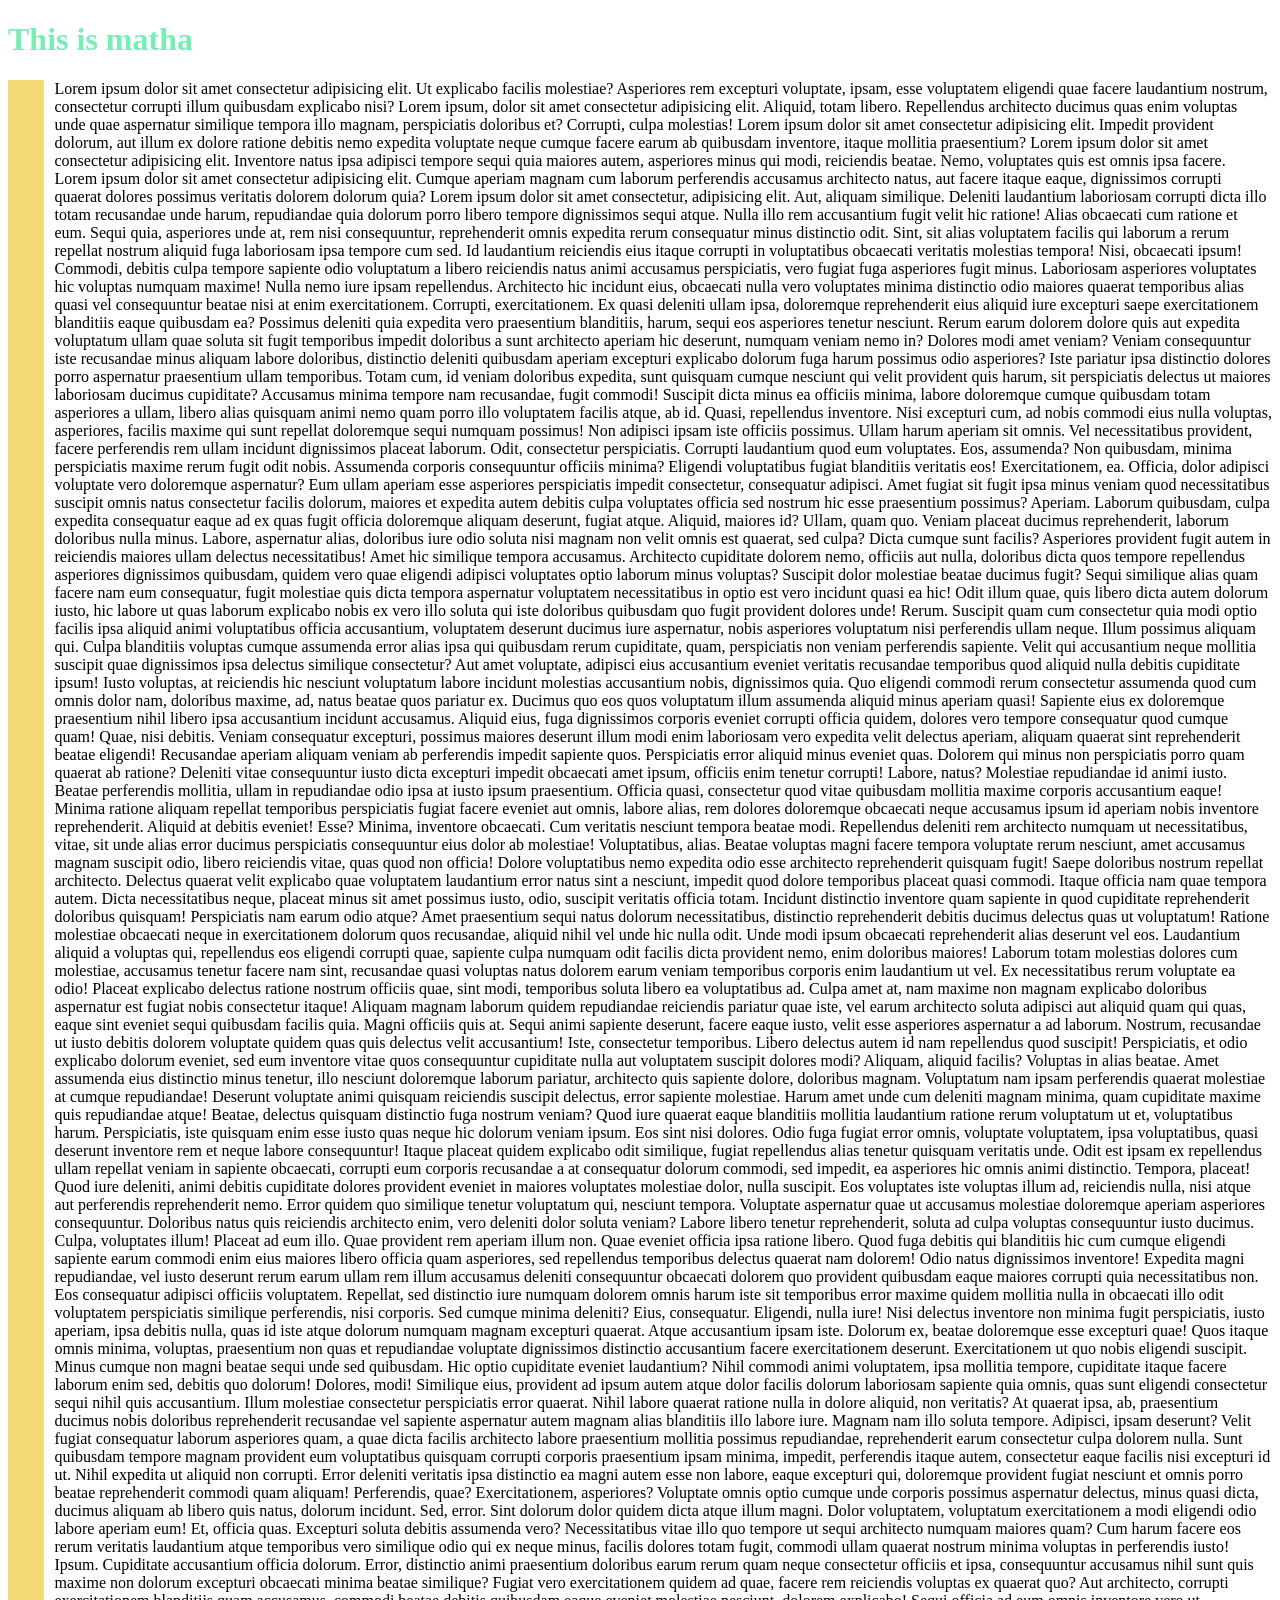
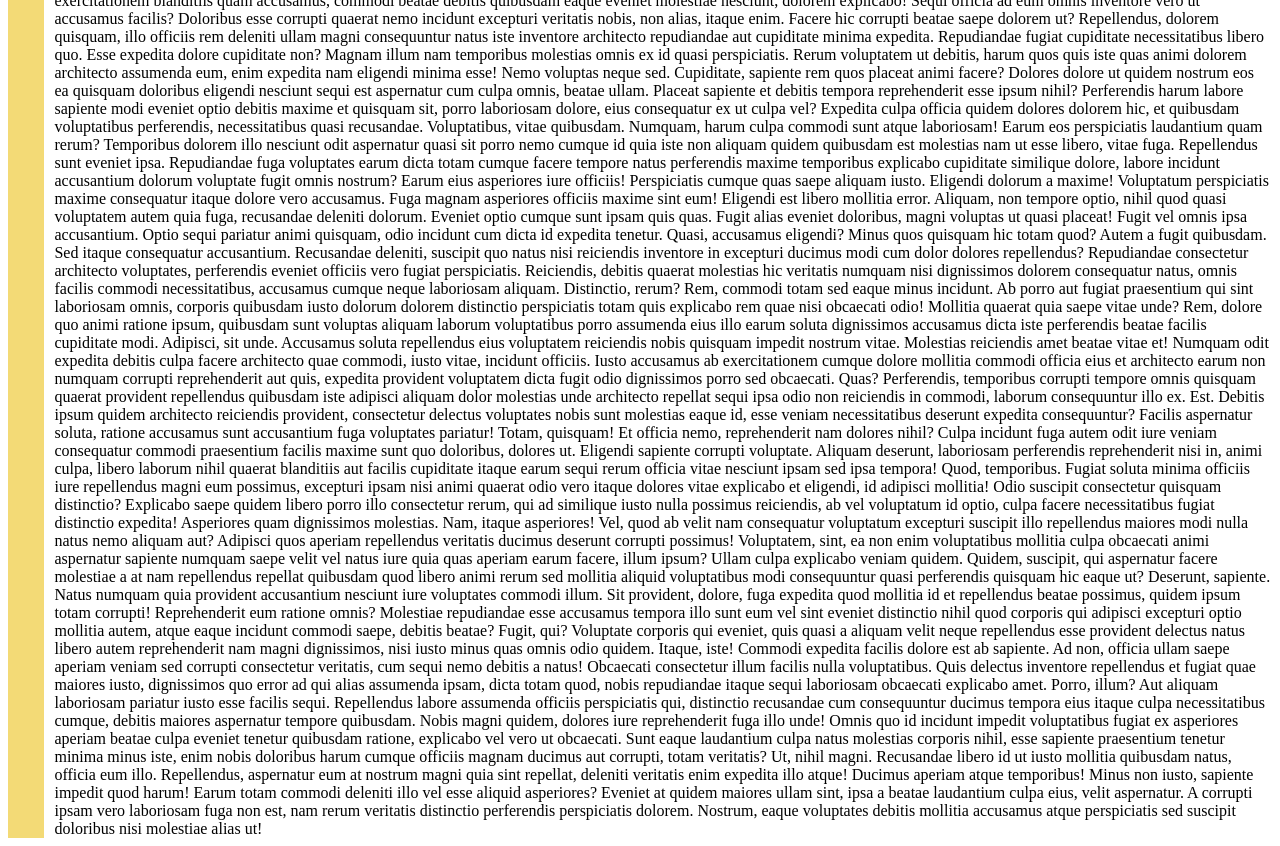
==== index.html @ 86588c95 "Rename test.html to index.html" ====
<!DOCTYPE html>
<html lang="en">
<head>
    <meta charset="UTF-8">
    <meta http-equiv="X-UA-Compatible" content="IE=edge">
    <meta name="viewport" content="width=device-width, initial-scale=1.0">
    <title>Document</title>
    <link rel="stylesheet" href="chatarmatha.css">
</head>
<body>
    <h1 id="boo" style="color: rgb(119, 238, 178);">
        This is matha
    </h1>
    <div style="display: flex;">

        <a style="text-decoration: none;" href="#middle" class="">
            <div class="lala" style="height: 100%;">
                <span style="color: transparent;">
                    boom
                </span>
            </div>
        </a>
    <span>
        Lorem ipsum dolor sit amet consectetur adipisicing elit. Ut explicabo facilis molestiae? Asperiores rem excepturi voluptate, ipsam, esse voluptatem eligendi quae facere laudantium nostrum, consectetur corrupti illum quibusdam explicabo nisi?
        Lorem ipsum, dolor sit amet consectetur adipisicing elit. Aliquid, totam libero. Repellendus architecto ducimus quas enim voluptas unde quae aspernatur similique tempora illo magnam, perspiciatis doloribus et? Corrupti, culpa molestias!
        Lorem ipsum dolor sit amet consectetur adipisicing elit. Impedit provident dolorum, aut illum ex dolore ratione debitis nemo expedita voluptate neque cumque facere earum ab quibusdam inventore, itaque mollitia praesentium?
        Lorem ipsum dolor sit amet consectetur adipisicing elit. Inventore natus ipsa adipisci tempore sequi quia maiores autem, asperiores minus qui modi, reiciendis beatae. Nemo, voluptates quis est omnis ipsa facere.
        Lorem ipsum dolor sit amet consectetur adipisicing elit. Cumque aperiam magnam cum laborum perferendis accusamus architecto natus, aut facere itaque eaque, dignissimos corrupti quaerat dolores possimus veritatis dolorem dolorum quia?
        Lorem ipsum dolor sit amet consectetur, adipisicing elit. Aut, aliquam similique. Deleniti laudantium laboriosam corrupti dicta illo totam recusandae unde harum, repudiandae quia dolorum porro libero tempore dignissimos sequi atque.
        Nulla illo rem accusantium fugit velit hic ratione! Alias obcaecati cum ratione et eum. Sequi quia, asperiores unde at, rem nisi consequuntur, reprehenderit omnis expedita rerum consequatur minus distinctio odit.
        Sint, sit alias voluptatem facilis qui laborum a rerum repellat nostrum aliquid fuga laboriosam ipsa tempore cum sed. Id laudantium reiciendis eius itaque corrupti in voluptatibus obcaecati veritatis molestias tempora!
        Nisi, obcaecati ipsum! Commodi, debitis culpa tempore sapiente odio voluptatum a libero reiciendis natus animi accusamus perspiciatis, vero fugiat fuga asperiores fugit minus. Laboriosam asperiores voluptates hic voluptas numquam maxime!
        Nulla nemo iure ipsam repellendus. Architecto hic incidunt eius, obcaecati nulla vero voluptates minima distinctio odio maiores quaerat temporibus alias quasi vel consequuntur beatae nisi at enim exercitationem. Corrupti, exercitationem.
        Ex quasi deleniti ullam ipsa, doloremque reprehenderit eius aliquid iure excepturi saepe exercitationem blanditiis eaque quibusdam ea? Possimus deleniti quia expedita vero praesentium blanditiis, harum, sequi eos asperiores tenetur nesciunt.
        Rerum earum dolorem dolore quis aut expedita voluptatum ullam quae soluta sit fugit temporibus impedit doloribus a sunt architecto aperiam hic deserunt, numquam veniam nemo in? Dolores modi amet veniam?
        Veniam consequuntur iste recusandae minus aliquam labore doloribus, distinctio deleniti quibusdam aperiam excepturi explicabo dolorum fuga harum possimus odio asperiores? Iste pariatur ipsa distinctio dolores porro aspernatur praesentium ullam temporibus.
        Totam cum, id veniam doloribus expedita, sunt quisquam cumque nesciunt qui velit provident quis harum, sit perspiciatis delectus ut maiores laboriosam ducimus cupiditate? Accusamus minima tempore nam recusandae, fugit commodi!
        Suscipit dicta minus ea officiis minima, labore doloremque cumque quibusdam totam asperiores a ullam, libero alias quisquam animi nemo quam porro illo voluptatem facilis atque, ab id. Quasi, repellendus inventore.
        Nisi excepturi cum, ad nobis commodi eius nulla voluptas, asperiores, facilis maxime qui sunt repellat doloremque sequi numquam possimus! Non adipisci ipsam iste officiis possimus. Ullam harum aperiam sit omnis.
        Vel necessitatibus provident, facere perferendis rem ullam incidunt dignissimos placeat laborum. Odit, consectetur perspiciatis. Corrupti laudantium quod eum voluptates. Eos, assumenda? Non quibusdam, minima perspiciatis maxime rerum fugit odit nobis.
        Assumenda corporis consequuntur officiis minima? Eligendi voluptatibus fugiat blanditiis veritatis eos! Exercitationem, ea. Officia, dolor adipisci voluptate vero doloremque aspernatur? Eum ullam aperiam esse asperiores perspiciatis impedit consectetur, consequatur adipisci.
        Amet fugiat sit fugit ipsa minus veniam quod necessitatibus suscipit omnis natus consectetur facilis dolorum, maiores et expedita autem debitis culpa voluptates officia sed nostrum hic esse praesentium possimus? Aperiam.
        Laborum quibusdam, culpa expedita consequatur eaque ad ex quas fugit officia doloremque aliquam deserunt, fugiat atque. Aliquid, maiores id? Ullam, quam quo. Veniam placeat ducimus reprehenderit, laborum doloribus nulla minus.
        Labore, aspernatur alias, doloribus iure odio soluta nisi magnam non velit omnis est quaerat, sed culpa? Dicta cumque sunt facilis? Asperiores provident fugit autem in reiciendis maiores ullam delectus necessitatibus!
        Amet hic similique tempora accusamus. Architecto cupiditate dolorem nemo, officiis aut nulla, doloribus dicta quos tempore repellendus asperiores dignissimos quibusdam, quidem vero quae eligendi adipisci voluptates optio laborum minus voluptas?
        Suscipit dolor molestiae beatae ducimus fugit? Sequi similique alias quam facere nam eum consequatur, fugit molestiae quis dicta tempora aspernatur voluptatem necessitatibus in optio est vero incidunt quasi ea hic!
        Odit illum quae, quis libero dicta autem dolorum iusto, hic labore ut quas laborum explicabo nobis ex vero illo soluta qui iste doloribus quibusdam quo fugit provident dolores unde! Rerum.
        Suscipit quam cum consectetur quia modi optio facilis ipsa aliquid animi voluptatibus officia accusantium, voluptatem deserunt ducimus iure aspernatur, nobis asperiores voluptatum nisi perferendis ullam neque. Illum possimus aliquam qui.
        Culpa blanditiis voluptas cumque assumenda error alias ipsa qui quibusdam rerum cupiditate, quam, perspiciatis non veniam perferendis sapiente. Velit qui accusantium neque mollitia suscipit quae dignissimos ipsa delectus similique consectetur?
        Aut amet voluptate, adipisci eius accusantium eveniet veritatis recusandae temporibus quod aliquid nulla debitis cupiditate ipsum! Iusto voluptas, at reiciendis hic nesciunt voluptatum labore incidunt molestias accusantium nobis, dignissimos quia.
        Quo eligendi commodi rerum consectetur assumenda quod cum omnis dolor nam, doloribus maxime, ad, natus beatae quos pariatur ex. Ducimus quo eos quos voluptatum illum assumenda aliquid minus aperiam quasi!
        Sapiente eius ex doloremque praesentium nihil libero ipsa accusantium incidunt accusamus. Aliquid eius, fuga dignissimos corporis eveniet corrupti officia quidem, dolores vero tempore consequatur quod cumque quam! Quae, nisi debitis.
        Veniam consequatur excepturi, possimus maiores deserunt illum modi enim laboriosam vero expedita velit delectus aperiam, aliquam quaerat sint reprehenderit beatae eligendi! Recusandae aperiam aliquam veniam ab perferendis impedit sapiente quos.
        Perspiciatis error aliquid minus eveniet quas. Dolorem qui minus non perspiciatis porro quam quaerat ab ratione? Deleniti vitae consequuntur iusto dicta excepturi impedit obcaecati amet ipsum, officiis enim tenetur corrupti!
        Labore, natus? Molestiae repudiandae id animi iusto. Beatae perferendis mollitia, ullam in repudiandae odio ipsa at iusto ipsum praesentium. Officia quasi, consectetur quod vitae quibusdam mollitia maxime corporis accusantium eaque!
        Minima ratione aliquam repellat temporibus perspiciatis fugiat facere eveniet aut omnis, labore alias, rem dolores doloremque obcaecati neque accusamus ipsum id aperiam nobis inventore reprehenderit. Aliquid at debitis eveniet! Esse?
        Minima, inventore obcaecati. Cum veritatis nesciunt tempora beatae modi. Repellendus deleniti rem architecto numquam ut necessitatibus, vitae, sit unde alias error ducimus perspiciatis consequuntur eius dolor ab molestiae! Voluptatibus, alias.
        Beatae voluptas magni facere tempora voluptate rerum nesciunt, amet accusamus magnam suscipit odio, libero reiciendis vitae, quas quod non officia! Dolore voluptatibus nemo expedita odio esse architecto reprehenderit quisquam fugit!
        Saepe doloribus nostrum repellat architecto. Delectus quaerat velit explicabo quae voluptatem laudantium error natus sint a nesciunt, impedit quod dolore temporibus placeat quasi commodi. Itaque officia nam quae tempora autem.
        Dicta necessitatibus neque, placeat minus sit amet possimus iusto, odio, suscipit veritatis officia totam. Incidunt distinctio inventore quam sapiente in quod cupiditate reprehenderit doloribus quisquam! Perspiciatis nam earum odio atque?
        Amet praesentium sequi natus dolorum necessitatibus, distinctio reprehenderit debitis ducimus delectus quas ut voluptatum! Ratione molestiae obcaecati neque in exercitationem dolorum quos recusandae, aliquid nihil vel unde hic nulla odit.
        Unde modi ipsum obcaecati reprehenderit alias deserunt vel eos. Laudantium aliquid a voluptas qui, repellendus eos eligendi corrupti quae, sapiente culpa numquam odit facilis dicta provident nemo, enim doloribus maiores!
        Laborum totam molestias dolores cum molestiae, accusamus tenetur facere nam sint, recusandae quasi voluptas natus dolorem earum veniam temporibus corporis enim laudantium ut vel. Ex necessitatibus rerum voluptate ea odio!
        Placeat explicabo delectus ratione nostrum officiis quae, sint modi, temporibus soluta libero ea voluptatibus ad. Culpa amet at, nam maxime non magnam explicabo doloribus aspernatur est fugiat nobis consectetur itaque!
        Aliquam magnam laborum quidem repudiandae reiciendis pariatur quae iste, vel earum architecto soluta adipisci aut aliquid quam qui quas, eaque sint eveniet sequi quibusdam facilis quia. Magni officiis quis at.
        Sequi animi sapiente deserunt, facere eaque iusto, velit esse asperiores aspernatur a ad laborum. Nostrum, recusandae ut iusto debitis dolorem voluptate quidem quas quis delectus velit accusantium! Iste, consectetur temporibus.
        Libero delectus autem id nam repellendus quod suscipit! Perspiciatis, et odio explicabo dolorum eveniet, sed eum inventore vitae quos consequuntur cupiditate nulla aut voluptatem suscipit dolores modi? Aliquam, aliquid facilis?
        Voluptas in alias beatae. Amet assumenda eius distinctio minus tenetur, illo nesciunt doloremque laborum pariatur, architecto quis sapiente dolore, doloribus magnam. Voluptatum nam ipsam perferendis quaerat molestiae at cumque repudiandae!
        Deserunt voluptate animi quisquam reiciendis suscipit delectus, error sapiente molestiae. Harum amet unde cum deleniti magnam minima, quam cupiditate maxime quis repudiandae atque! Beatae, delectus quisquam distinctio fuga nostrum veniam?
        <span id="middle">
        </span>
        Quod iure quaerat eaque blanditiis mollitia laudantium ratione rerum voluptatum ut et, voluptatibus harum. Perspiciatis, iste quisquam enim esse iusto quas neque hic dolorum veniam ipsum. Eos sint nisi dolores.
        Odio fuga fugiat error omnis, voluptate voluptatem, ipsa voluptatibus, quasi deserunt inventore rem et neque labore consequuntur! Itaque placeat quidem explicabo odit similique, fugiat repellendus alias tenetur quisquam veritatis unde.
        Odit est ipsam ex repellendus ullam repellat veniam in sapiente obcaecati, corrupti eum corporis recusandae a at consequatur dolorum commodi, sed impedit, ea asperiores hic omnis animi distinctio. Tempora, placeat!
        Quod iure deleniti, animi debitis cupiditate dolores provident eveniet in maiores voluptates molestiae dolor, nulla suscipit. Eos voluptates iste voluptas illum ad, reiciendis nulla, nisi atque aut perferendis reprehenderit nemo.
        Error quidem quo similique tenetur voluptatum qui, nesciunt tempora. Voluptate aspernatur quae ut accusamus molestiae doloremque aperiam asperiores consequuntur. Doloribus natus quis reiciendis architecto enim, vero deleniti dolor soluta veniam?
        Labore libero tenetur reprehenderit, soluta ad culpa voluptas consequuntur iusto ducimus. Culpa, voluptates illum! Placeat ad eum illo. Quae provident rem aperiam illum non. Quae eveniet officia ipsa ratione libero.
        Quod fuga debitis qui blanditiis hic cum cumque eligendi sapiente earum commodi enim eius maiores libero officia quam asperiores, sed repellendus temporibus delectus quaerat nam dolorem! Odio natus dignissimos inventore!
        Expedita magni repudiandae, vel iusto deserunt rerum earum ullam rem illum accusamus deleniti consequuntur obcaecati dolorem quo provident quibusdam eaque maiores corrupti quia necessitatibus non. Eos consequatur adipisci officiis voluptatem.
        Repellat, sed distinctio iure numquam dolorem omnis harum iste sit temporibus error maxime quidem mollitia nulla in obcaecati illo odit voluptatem perspiciatis similique perferendis, nisi corporis. Sed cumque minima deleniti?
        Eius, consequatur. Eligendi, nulla iure! Nisi delectus inventore non minima fugit perspiciatis, iusto aperiam, ipsa debitis nulla, quas id iste atque dolorum numquam magnam excepturi quaerat. Atque accusantium ipsam iste.
        Dolorum ex, beatae doloremque esse excepturi quae! Quos itaque omnis minima, voluptas, praesentium non quas et repudiandae voluptate dignissimos distinctio accusantium facere exercitationem deserunt. Exercitationem ut quo nobis eligendi suscipit.
        Minus cumque non magni beatae sequi unde sed quibusdam. Hic optio cupiditate eveniet laudantium? Nihil commodi animi voluptatem, ipsa mollitia tempore, cupiditate itaque facere laborum enim sed, debitis quo dolorum!
        Dolores, modi! Similique eius, provident ad ipsum autem atque dolor facilis dolorum laboriosam sapiente quia omnis, quas sunt eligendi consectetur sequi nihil quis accusantium. Illum molestiae consectetur perspiciatis error quaerat.
        Nihil labore quaerat ratione nulla in dolore aliquid, non veritatis? At quaerat ipsa, ab, praesentium ducimus nobis doloribus reprehenderit recusandae vel sapiente aspernatur autem magnam alias blanditiis illo labore iure.
        Magnam nam illo soluta tempore. Adipisci, ipsam deserunt? Velit fugiat consequatur laborum asperiores quam, a quae dicta facilis architecto labore praesentium mollitia possimus repudiandae, reprehenderit earum consectetur culpa dolorem nulla.
        Sunt quibusdam tempore magnam provident eum voluptatibus quisquam corrupti corporis praesentium ipsam minima, impedit, perferendis itaque autem, consectetur eaque facilis nisi excepturi id ut. Nihil expedita ut aliquid non corrupti.
        Error deleniti veritatis ipsa distinctio ea magni autem esse non labore, eaque excepturi qui, doloremque provident fugiat nesciunt et omnis porro beatae reprehenderit commodi quam aliquam! Perferendis, quae? Exercitationem, asperiores?
        Voluptate omnis optio cumque unde corporis possimus aspernatur delectus, minus quasi dicta, ducimus aliquam ab libero quis natus, dolorum incidunt. Sed, error. Sint dolorum dolor quidem dicta atque illum magni.
        Dolor voluptatem, voluptatum exercitationem a modi eligendi odio labore aperiam eum! Et, officia quas. Excepturi soluta debitis assumenda vero? Necessitatibus vitae illo quo tempore ut sequi architecto numquam maiores quam?
        Cum harum facere eos rerum veritatis laudantium atque temporibus vero similique odio qui ex neque minus, facilis dolores totam fugit, commodi ullam quaerat nostrum minima voluptas in perferendis iusto! Ipsum.
        Cupiditate accusantium officia dolorum. Error, distinctio animi praesentium doloribus earum rerum quam neque consectetur officiis et ipsa, consequuntur accusamus nihil sunt quis maxime non dolorum excepturi obcaecati minima beatae similique?
        Fugiat vero exercitationem quidem ad quae, facere rem reiciendis voluptas ex quaerat quo? Aut architecto, corrupti exercitationem blanditiis quam accusamus, commodi beatae debitis quibusdam eaque eveniet molestiae nesciunt, dolorem explicabo!
        Sequi officia ad eum omnis inventore vero ut accusamus facilis? Doloribus esse corrupti quaerat nemo incidunt excepturi veritatis nobis, non alias, itaque enim. Facere hic corrupti beatae saepe dolorem ut?
        Repellendus, dolorem quisquam, illo officiis rem deleniti ullam magni consequuntur natus iste inventore architecto repudiandae aut cupiditate minima expedita. Repudiandae fugiat cupiditate necessitatibus libero quo. Esse expedita dolore cupiditate non?
        Magnam illum nam temporibus molestias omnis ex id quasi perspiciatis. Rerum voluptatem ut debitis, harum quos quis iste quas animi dolorem architecto assumenda eum, enim expedita nam eligendi minima esse!
        Nemo voluptas neque sed. Cupiditate, sapiente rem quos placeat animi facere? Dolores dolore ut quidem nostrum eos ea quisquam doloribus eligendi nesciunt sequi est aspernatur cum culpa omnis, beatae ullam.
        Placeat sapiente et debitis tempora reprehenderit esse ipsum nihil? Perferendis harum labore sapiente modi eveniet optio debitis maxime et quisquam sit, porro laboriosam dolore, eius consequatur ex ut culpa vel?
        Expedita culpa officia quidem dolores dolorem hic, et quibusdam voluptatibus perferendis, necessitatibus quasi recusandae. Voluptatibus, vitae quibusdam. Numquam, harum culpa commodi sunt atque laboriosam! Earum eos perspiciatis laudantium quam rerum?
        Temporibus dolorem illo nesciunt odit aspernatur quasi sit porro nemo cumque id quia iste non aliquam quidem quibusdam est molestias nam ut esse libero, vitae fuga. Repellendus sunt eveniet ipsa.
        Repudiandae fuga voluptates earum dicta totam cumque facere tempore natus perferendis maxime temporibus explicabo cupiditate similique dolore, labore incidunt accusantium dolorum voluptate fugit omnis nostrum? Earum eius asperiores iure officiis!
        Perspiciatis cumque quas saepe aliquam iusto. Eligendi dolorum a maxime! Voluptatum perspiciatis maxime consequatur itaque dolore vero accusamus. Fuga magnam asperiores officiis maxime sint eum! Eligendi est libero mollitia error.
        Aliquam, non tempore optio, nihil quod quasi voluptatem autem quia fuga, recusandae deleniti dolorum. Eveniet optio cumque sunt ipsam quis quas. Fugit alias eveniet doloribus, magni voluptas ut quasi placeat!
        Fugit vel omnis ipsa accusantium. Optio sequi pariatur animi quisquam, odio incidunt cum dicta id expedita tenetur. Quasi, accusamus eligendi? Minus quos quisquam hic totam quod? Autem a fugit quibusdam.
        Sed itaque consequatur accusantium. Recusandae deleniti, suscipit quo natus nisi reiciendis inventore in excepturi ducimus modi cum dolor dolores repellendus? Repudiandae consectetur architecto voluptates, perferendis eveniet officiis vero fugiat perspiciatis.
        Reiciendis, debitis quaerat molestias hic veritatis numquam nisi dignissimos dolorem consequatur natus, omnis facilis commodi necessitatibus, accusamus cumque neque laboriosam aliquam. Distinctio, rerum? Rem, commodi totam sed eaque minus incidunt.
        Ab porro aut fugiat praesentium qui sint laboriosam omnis, corporis quibusdam iusto dolorum dolorem distinctio perspiciatis totam quis explicabo rem quae nisi obcaecati odio! Mollitia quaerat quia saepe vitae unde?
        Rem, dolore quo animi ratione ipsum, quibusdam sunt voluptas aliquam laborum voluptatibus porro assumenda eius illo earum soluta dignissimos accusamus dicta iste perferendis beatae facilis cupiditate modi. Adipisci, sit unde.
        Accusamus soluta repellendus eius voluptatem reiciendis nobis quisquam impedit nostrum vitae. Molestias reiciendis amet beatae vitae et! Numquam odit expedita debitis culpa facere architecto quae commodi, iusto vitae, incidunt officiis.
        Iusto accusamus ab exercitationem cumque dolore mollitia commodi officia eius et architecto earum non numquam corrupti reprehenderit aut quis, expedita provident voluptatem dicta fugit odio dignissimos porro sed obcaecati. Quas?
        Perferendis, temporibus corrupti tempore omnis quisquam quaerat provident repellendus quibusdam iste adipisci aliquam dolor molestias unde architecto repellat sequi ipsa odio non reiciendis in commodi, laborum consequuntur illo ex. Est.
        Debitis ipsum quidem architecto reiciendis provident, consectetur delectus voluptates nobis sunt molestias eaque id, esse veniam necessitatibus deserunt expedita consequuntur? Facilis aspernatur soluta, ratione accusamus sunt accusantium fuga voluptates pariatur!
        Totam, quisquam! Et officia nemo, reprehenderit nam dolores nihil? Culpa incidunt fuga autem odit iure veniam consequatur commodi praesentium facilis maxime sunt quo doloribus, dolores ut. Eligendi sapiente corrupti voluptate.
        Aliquam deserunt, laboriosam perferendis reprehenderit nisi in, animi culpa, libero laborum nihil quaerat blanditiis aut facilis cupiditate itaque earum sequi rerum officia vitae nesciunt ipsam sed ipsa tempora! Quod, temporibus.
        Fugiat soluta minima officiis iure repellendus magni eum possimus, excepturi ipsam nisi animi quaerat odio vero itaque dolores vitae explicabo et eligendi, id adipisci mollitia! Odio suscipit consectetur quisquam distinctio?
        Explicabo saepe quidem libero porro illo consectetur rerum, qui ad similique iusto nulla possimus reiciendis, ab vel voluptatum id optio, culpa facere necessitatibus fugiat distinctio expedita! Asperiores quam dignissimos molestias.
        Nam, itaque asperiores! Vel, quod ab velit nam consequatur voluptatum excepturi suscipit illo repellendus maiores modi nulla natus nemo aliquam aut? Adipisci quos aperiam repellendus veritatis ducimus deserunt corrupti possimus!
        Voluptatem, sint, ea non enim voluptatibus mollitia culpa obcaecati animi aspernatur sapiente numquam saepe velit vel natus iure quia quas aperiam earum facere, illum ipsum? Ullam culpa explicabo veniam quidem.
        Quidem, suscipit, qui aspernatur facere molestiae a at nam repellendus repellat quibusdam quod libero animi rerum sed mollitia aliquid voluptatibus modi consequuntur quasi perferendis quisquam hic eaque ut? Deserunt, sapiente.
        Natus numquam quia provident accusantium nesciunt iure voluptates commodi illum. Sit provident, dolore, fuga expedita quod mollitia id et repellendus beatae possimus, quidem ipsum totam corrupti! Reprehenderit eum ratione omnis?
        Molestiae repudiandae esse accusamus tempora illo sunt eum vel sint eveniet distinctio nihil quod corporis qui adipisci excepturi optio mollitia autem, atque eaque incidunt commodi saepe, debitis beatae? Fugit, qui?
        Voluptate corporis qui eveniet, quis quasi a aliquam velit neque repellendus esse provident delectus natus libero autem reprehenderit nam magni dignissimos, nisi iusto minus quas omnis odio quidem. Itaque, iste!
        Commodi expedita facilis dolore est ab sapiente. Ad non, officia ullam saepe aperiam veniam sed corrupti consectetur veritatis, cum sequi nemo debitis a natus! Obcaecati consectetur illum facilis nulla voluptatibus.
        Quis delectus inventore repellendus et fugiat quae maiores iusto, dignissimos quo error ad qui alias assumenda ipsam, dicta totam quod, nobis repudiandae itaque sequi laboriosam obcaecati explicabo amet. Porro, illum?
        Aut aliquam laboriosam pariatur iusto esse facilis sequi. Repellendus labore assumenda officiis perspiciatis qui, distinctio recusandae cum consequuntur ducimus tempora eius itaque culpa necessitatibus cumque, debitis maiores aspernatur tempore quibusdam.
        Nobis magni quidem, dolores iure reprehenderit fuga illo unde! Omnis quo id incidunt impedit voluptatibus fugiat ex asperiores aperiam beatae culpa eveniet tenetur quibusdam ratione, explicabo vel vero ut obcaecati.
        Sunt eaque laudantium culpa natus molestias corporis nihil, esse sapiente praesentium tenetur minima minus iste, enim nobis doloribus harum cumque officiis magnam ducimus aut corrupti, totam veritatis? Ut, nihil magni.
        Recusandae libero id ut iusto mollitia quibusdam natus, officia eum illo. Repellendus, aspernatur eum at nostrum magni quia sint repellat, deleniti veritatis enim expedita illo atque! Ducimus aperiam atque temporibus!
        Minus non iusto, sapiente impedit quod harum! Earum totam commodi deleniti illo vel esse aliquid asperiores? Eveniet at quidem maiores ullam sint, ipsa a beatae laudantium culpa eius, velit aspernatur.
        A corrupti ipsam vero laboriosam fuga non est, nam rerum veritatis distinctio perferendis perspiciatis dolorem. Nostrum, eaque voluptates debitis mollitia accusamus atque perspiciatis sed suscipit doloribus nisi molestiae alias ut!

    </span>
</div>
</body>
</html>
---- chatarmatha.css ----
.lala:hover{
    background-color: rgba(165, 42, 42, 0.466);
}

.lala{
    background-color: rgb(243, 218, 118);
    margin-right: 10px;
}
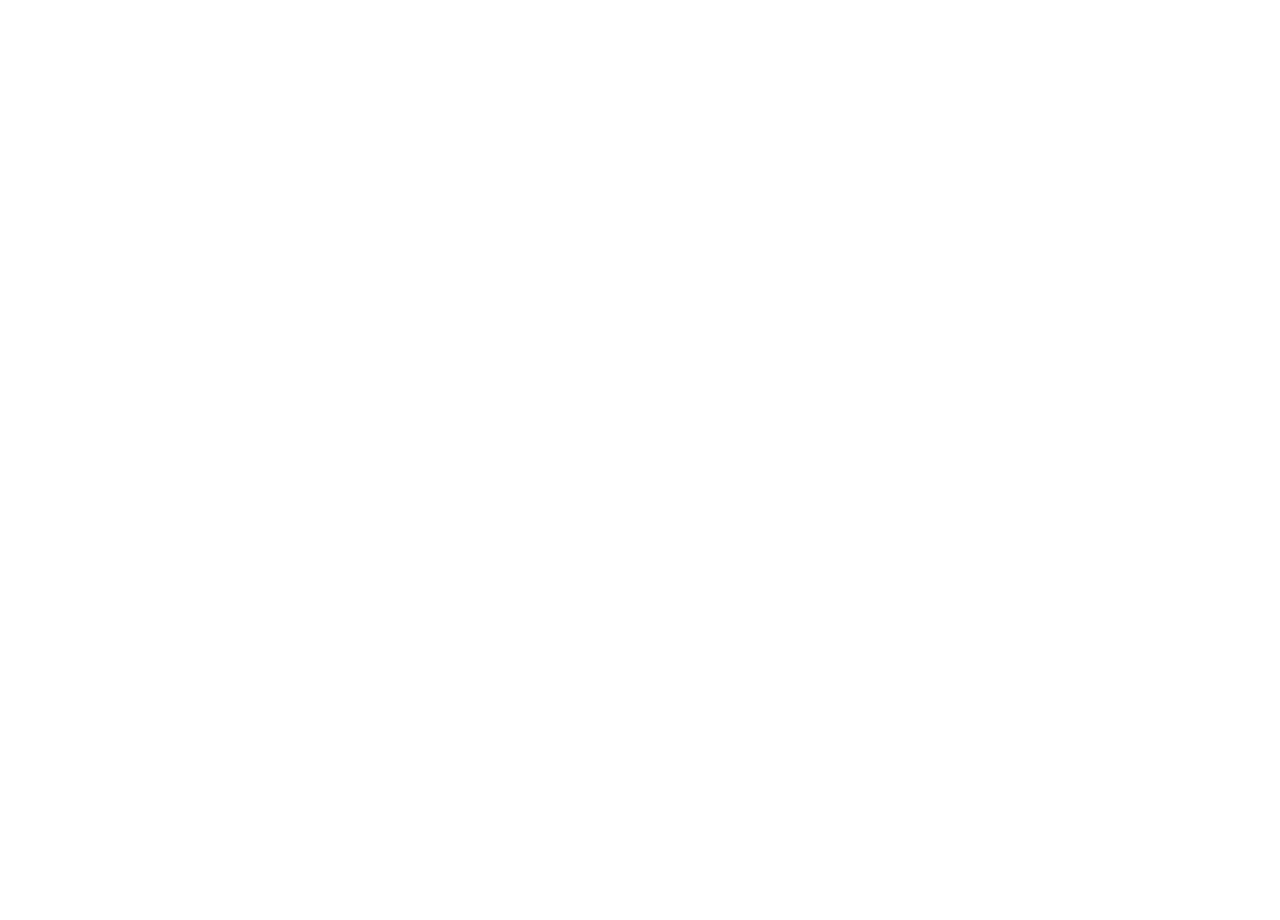
==== commit bcf8f1ca: "Add files via upload" ====
--- a/index.html
+++ b/index.html
@@ -4,132 +4,9 @@
     <meta charset="UTF-8">
     <meta http-equiv="X-UA-Compatible" content="IE=edge">
     <meta name="viewport" content="width=device-width, initial-scale=1.0">
-    <title>Document</title>
-    <link rel="stylesheet" href="chatarmatha.css">
+    <title>Swarna</title>
 </head>
 <body>
-    <h1 id="boo" style="color: rgb(119, 238, 178);">
-        This is matha
-    </h1>
-    <div style="display: flex;">
-
-        <a style="text-decoration: none;" href="#middle" class="">
-            <div class="lala" style="height: 100%;">
-                <span style="color: transparent;">
-                    boom
-                </span>
-            </div>
-        </a>
-    <span>
-        Lorem ipsum dolor sit amet consectetur adipisicing elit. Ut explicabo facilis molestiae? Asperiores rem excepturi voluptate, ipsam, esse voluptatem eligendi quae facere laudantium nostrum, consectetur corrupti illum quibusdam explicabo nisi?
-        Lorem ipsum, dolor sit amet consectetur adipisicing elit. Aliquid, totam libero. Repellendus architecto ducimus quas enim voluptas unde quae aspernatur similique tempora illo magnam, perspiciatis doloribus et? Corrupti, culpa molestias!
-        Lorem ipsum dolor sit amet consectetur adipisicing elit. Impedit provident dolorum, aut illum ex dolore ratione debitis nemo expedita voluptate neque cumque facere earum ab quibusdam inventore, itaque mollitia praesentium?
-        Lorem ipsum dolor sit amet consectetur adipisicing elit. Inventore natus ipsa adipisci tempore sequi quia maiores autem, asperiores minus qui modi, reiciendis beatae. Nemo, voluptates quis est omnis ipsa facere.
-        Lorem ipsum dolor sit amet consectetur adipisicing elit. Cumque aperiam magnam cum laborum perferendis accusamus architecto natus, aut facere itaque eaque, dignissimos corrupti quaerat dolores possimus veritatis dolorem dolorum quia?
-        Lorem ipsum dolor sit amet consectetur, adipisicing elit. Aut, aliquam similique. Deleniti laudantium laboriosam corrupti dicta illo totam recusandae unde harum, repudiandae quia dolorum porro libero tempore dignissimos sequi atque.
-        Nulla illo rem accusantium fugit velit hic ratione! Alias obcaecati cum ratione et eum. Sequi quia, asperiores unde at, rem nisi consequuntur, reprehenderit omnis expedita rerum consequatur minus distinctio odit.
-        Sint, sit alias voluptatem facilis qui laborum a rerum repellat nostrum aliquid fuga laboriosam ipsa tempore cum sed. Id laudantium reiciendis eius itaque corrupti in voluptatibus obcaecati veritatis molestias tempora!
-        Nisi, obcaecati ipsum! Commodi, debitis culpa tempore sapiente odio voluptatum a libero reiciendis natus animi accusamus perspiciatis, vero fugiat fuga asperiores fugit minus. Laboriosam asperiores voluptates hic voluptas numquam maxime!
-        Nulla nemo iure ipsam repellendus. Architecto hic incidunt eius, obcaecati nulla vero voluptates minima distinctio odio maiores quaerat temporibus alias quasi vel consequuntur beatae nisi at enim exercitationem. Corrupti, exercitationem.
-        Ex quasi deleniti ullam ipsa, doloremque reprehenderit eius aliquid iure excepturi saepe exercitationem blanditiis eaque quibusdam ea? Possimus deleniti quia expedita vero praesentium blanditiis, harum, sequi eos asperiores tenetur nesciunt.
-        Rerum earum dolorem dolore quis aut expedita voluptatum ullam quae soluta sit fugit temporibus impedit doloribus a sunt architecto aperiam hic deserunt, numquam veniam nemo in? Dolores modi amet veniam?
-        Veniam consequuntur iste recusandae minus aliquam labore doloribus, distinctio deleniti quibusdam aperiam excepturi explicabo dolorum fuga harum possimus odio asperiores? Iste pariatur ipsa distinctio dolores porro aspernatur praesentium ullam temporibus.
-        Totam cum, id veniam doloribus expedita, sunt quisquam cumque nesciunt qui velit provident quis harum, sit perspiciatis delectus ut maiores laboriosam ducimus cupiditate? Accusamus minima tempore nam recusandae, fugit commodi!
-        Suscipit dicta minus ea officiis minima, labore doloremque cumque quibusdam totam asperiores a ullam, libero alias quisquam animi nemo quam porro illo voluptatem facilis atque, ab id. Quasi, repellendus inventore.
-        Nisi excepturi cum, ad nobis commodi eius nulla voluptas, asperiores, facilis maxime qui sunt repellat doloremque sequi numquam possimus! Non adipisci ipsam iste officiis possimus. Ullam harum aperiam sit omnis.
-        Vel necessitatibus provident, facere perferendis rem ullam incidunt dignissimos placeat laborum. Odit, consectetur perspiciatis. Corrupti laudantium quod eum voluptates. Eos, assumenda? Non quibusdam, minima perspiciatis maxime rerum fugit odit nobis.
-        Assumenda corporis consequuntur officiis minima? Eligendi voluptatibus fugiat blanditiis veritatis eos! Exercitationem, ea. Officia, dolor adipisci voluptate vero doloremque aspernatur? Eum ullam aperiam esse asperiores perspiciatis impedit consectetur, consequatur adipisci.
-        Amet fugiat sit fugit ipsa minus veniam quod necessitatibus suscipit omnis natus consectetur facilis dolorum, maiores et expedita autem debitis culpa voluptates officia sed nostrum hic esse praesentium possimus? Aperiam.
-        Laborum quibusdam, culpa expedita consequatur eaque ad ex quas fugit officia doloremque aliquam deserunt, fugiat atque. Aliquid, maiores id? Ullam, quam quo. Veniam placeat ducimus reprehenderit, laborum doloribus nulla minus.
-        Labore, aspernatur alias, doloribus iure odio soluta nisi magnam non velit omnis est quaerat, sed culpa? Dicta cumque sunt facilis? Asperiores provident fugit autem in reiciendis maiores ullam delectus necessitatibus!
-        Amet hic similique tempora accusamus. Architecto cupiditate dolorem nemo, officiis aut nulla, doloribus dicta quos tempore repellendus asperiores dignissimos quibusdam, quidem vero quae eligendi adipisci voluptates optio laborum minus voluptas?
-        Suscipit dolor molestiae beatae ducimus fugit? Sequi similique alias quam facere nam eum consequatur, fugit molestiae quis dicta tempora aspernatur voluptatem necessitatibus in optio est vero incidunt quasi ea hic!
-        Odit illum quae, quis libero dicta autem dolorum iusto, hic labore ut quas laborum explicabo nobis ex vero illo soluta qui iste doloribus quibusdam quo fugit provident dolores unde! Rerum.
-        Suscipit quam cum consectetur quia modi optio facilis ipsa aliquid animi voluptatibus officia accusantium, voluptatem deserunt ducimus iure aspernatur, nobis asperiores voluptatum nisi perferendis ullam neque. Illum possimus aliquam qui.
-        Culpa blanditiis voluptas cumque assumenda error alias ipsa qui quibusdam rerum cupiditate, quam, perspiciatis non veniam perferendis sapiente. Velit qui accusantium neque mollitia suscipit quae dignissimos ipsa delectus similique consectetur?
-        Aut amet voluptate, adipisci eius accusantium eveniet veritatis recusandae temporibus quod aliquid nulla debitis cupiditate ipsum! Iusto voluptas, at reiciendis hic nesciunt voluptatum labore incidunt molestias accusantium nobis, dignissimos quia.
-        Quo eligendi commodi rerum consectetur assumenda quod cum omnis dolor nam, doloribus maxime, ad, natus beatae quos pariatur ex. Ducimus quo eos quos voluptatum illum assumenda aliquid minus aperiam quasi!
-        Sapiente eius ex doloremque praesentium nihil libero ipsa accusantium incidunt accusamus. Aliquid eius, fuga dignissimos corporis eveniet corrupti officia quidem, dolores vero tempore consequatur quod cumque quam! Quae, nisi debitis.
-        Veniam consequatur excepturi, possimus maiores deserunt illum modi enim laboriosam vero expedita velit delectus aperiam, aliquam quaerat sint reprehenderit beatae eligendi! Recusandae aperiam aliquam veniam ab perferendis impedit sapiente quos.
-        Perspiciatis error aliquid minus eveniet quas. Dolorem qui minus non perspiciatis porro quam quaerat ab ratione? Deleniti vitae consequuntur iusto dicta excepturi impedit obcaecati amet ipsum, officiis enim tenetur corrupti!
-        Labore, natus? Molestiae repudiandae id animi iusto. Beatae perferendis mollitia, ullam in repudiandae odio ipsa at iusto ipsum praesentium. Officia quasi, consectetur quod vitae quibusdam mollitia maxime corporis accusantium eaque!
-        Minima ratione aliquam repellat temporibus perspiciatis fugiat facere eveniet aut omnis, labore alias, rem dolores doloremque obcaecati neque accusamus ipsum id aperiam nobis inventore reprehenderit. Aliquid at debitis eveniet! Esse?
-        Minima, inventore obcaecati. Cum veritatis nesciunt tempora beatae modi. Repellendus deleniti rem architecto numquam ut necessitatibus, vitae, sit unde alias error ducimus perspiciatis consequuntur eius dolor ab molestiae! Voluptatibus, alias.
-        Beatae voluptas magni facere tempora voluptate rerum nesciunt, amet accusamus magnam suscipit odio, libero reiciendis vitae, quas quod non officia! Dolore voluptatibus nemo expedita odio esse architecto reprehenderit quisquam fugit!
-        Saepe doloribus nostrum repellat architecto. Delectus quaerat velit explicabo quae voluptatem laudantium error natus sint a nesciunt, impedit quod dolore temporibus placeat quasi commodi. Itaque officia nam quae tempora autem.
-        Dicta necessitatibus neque, placeat minus sit amet possimus iusto, odio, suscipit veritatis officia totam. Incidunt distinctio inventore quam sapiente in quod cupiditate reprehenderit doloribus quisquam! Perspiciatis nam earum odio atque?
-        Amet praesentium sequi natus dolorum necessitatibus, distinctio reprehenderit debitis ducimus delectus quas ut voluptatum! Ratione molestiae obcaecati neque in exercitationem dolorum quos recusandae, aliquid nihil vel unde hic nulla odit.
-        Unde modi ipsum obcaecati reprehenderit alias deserunt vel eos. Laudantium aliquid a voluptas qui, repellendus eos eligendi corrupti quae, sapiente culpa numquam odit facilis dicta provident nemo, enim doloribus maiores!
-        Laborum totam molestias dolores cum molestiae, accusamus tenetur facere nam sint, recusandae quasi voluptas natus dolorem earum veniam temporibus corporis enim laudantium ut vel. Ex necessitatibus rerum voluptate ea odio!
-        Placeat explicabo delectus ratione nostrum officiis quae, sint modi, temporibus soluta libero ea voluptatibus ad. Culpa amet at, nam maxime non magnam explicabo doloribus aspernatur est fugiat nobis consectetur itaque!
-        Aliquam magnam laborum quidem repudiandae reiciendis pariatur quae iste, vel earum architecto soluta adipisci aut aliquid quam qui quas, eaque sint eveniet sequi quibusdam facilis quia. Magni officiis quis at.
-        Sequi animi sapiente deserunt, facere eaque iusto, velit esse asperiores aspernatur a ad laborum. Nostrum, recusandae ut iusto debitis dolorem voluptate quidem quas quis delectus velit accusantium! Iste, consectetur temporibus.
-        Libero delectus autem id nam repellendus quod suscipit! Perspiciatis, et odio explicabo dolorum eveniet, sed eum inventore vitae quos consequuntur cupiditate nulla aut voluptatem suscipit dolores modi? Aliquam, aliquid facilis?
-        Voluptas in alias beatae. Amet assumenda eius distinctio minus tenetur, illo nesciunt doloremque laborum pariatur, architecto quis sapiente dolore, doloribus magnam. Voluptatum nam ipsam perferendis quaerat molestiae at cumque repudiandae!
-        Deserunt voluptate animi quisquam reiciendis suscipit delectus, error sapiente molestiae. Harum amet unde cum deleniti magnam minima, quam cupiditate maxime quis repudiandae atque! Beatae, delectus quisquam distinctio fuga nostrum veniam?
-        <span id="middle">
-        </span>
-        Quod iure quaerat eaque blanditiis mollitia laudantium ratione rerum voluptatum ut et, voluptatibus harum. Perspiciatis, iste quisquam enim esse iusto quas neque hic dolorum veniam ipsum. Eos sint nisi dolores.
-        Odio fuga fugiat error omnis, voluptate voluptatem, ipsa voluptatibus, quasi deserunt inventore rem et neque labore consequuntur! Itaque placeat quidem explicabo odit similique, fugiat repellendus alias tenetur quisquam veritatis unde.
-        Odit est ipsam ex repellendus ullam repellat veniam in sapiente obcaecati, corrupti eum corporis recusandae a at consequatur dolorum commodi, sed impedit, ea asperiores hic omnis animi distinctio. Tempora, placeat!
-        Quod iure deleniti, animi debitis cupiditate dolores provident eveniet in maiores voluptates molestiae dolor, nulla suscipit. Eos voluptates iste voluptas illum ad, reiciendis nulla, nisi atque aut perferendis reprehenderit nemo.
-        Error quidem quo similique tenetur voluptatum qui, nesciunt tempora. Voluptate aspernatur quae ut accusamus molestiae doloremque aperiam asperiores consequuntur. Doloribus natus quis reiciendis architecto enim, vero deleniti dolor soluta veniam?
-        Labore libero tenetur reprehenderit, soluta ad culpa voluptas consequuntur iusto ducimus. Culpa, voluptates illum! Placeat ad eum illo. Quae provident rem aperiam illum non. Quae eveniet officia ipsa ratione libero.
-        Quod fuga debitis qui blanditiis hic cum cumque eligendi sapiente earum commodi enim eius maiores libero officia quam asperiores, sed repellendus temporibus delectus quaerat nam dolorem! Odio natus dignissimos inventore!
-        Expedita magni repudiandae, vel iusto deserunt rerum earum ullam rem illum accusamus deleniti consequuntur obcaecati dolorem quo provident quibusdam eaque maiores corrupti quia necessitatibus non. Eos consequatur adipisci officiis voluptatem.
-        Repellat, sed distinctio iure numquam dolorem omnis harum iste sit temporibus error maxime quidem mollitia nulla in obcaecati illo odit voluptatem perspiciatis similique perferendis, nisi corporis. Sed cumque minima deleniti?
-        Eius, consequatur. Eligendi, nulla iure! Nisi delectus inventore non minima fugit perspiciatis, iusto aperiam, ipsa debitis nulla, quas id iste atque dolorum numquam magnam excepturi quaerat. Atque accusantium ipsam iste.
-        Dolorum ex, beatae doloremque esse excepturi quae! Quos itaque omnis minima, voluptas, praesentium non quas et repudiandae voluptate dignissimos distinctio accusantium facere exercitationem deserunt. Exercitationem ut quo nobis eligendi suscipit.
-        Minus cumque non magni beatae sequi unde sed quibusdam. Hic optio cupiditate eveniet laudantium? Nihil commodi animi voluptatem, ipsa mollitia tempore, cupiditate itaque facere laborum enim sed, debitis quo dolorum!
-        Dolores, modi! Similique eius, provident ad ipsum autem atque dolor facilis dolorum laboriosam sapiente quia omnis, quas sunt eligendi consectetur sequi nihil quis accusantium. Illum molestiae consectetur perspiciatis error quaerat.
-        Nihil labore quaerat ratione nulla in dolore aliquid, non veritatis? At quaerat ipsa, ab, praesentium ducimus nobis doloribus reprehenderit recusandae vel sapiente aspernatur autem magnam alias blanditiis illo labore iure.
-        Magnam nam illo soluta tempore. Adipisci, ipsam deserunt? Velit fugiat consequatur laborum asperiores quam, a quae dicta facilis architecto labore praesentium mollitia possimus repudiandae, reprehenderit earum consectetur culpa dolorem nulla.
-        Sunt quibusdam tempore magnam provident eum voluptatibus quisquam corrupti corporis praesentium ipsam minima, impedit, perferendis itaque autem, consectetur eaque facilis nisi excepturi id ut. Nihil expedita ut aliquid non corrupti.
-        Error deleniti veritatis ipsa distinctio ea magni autem esse non labore, eaque excepturi qui, doloremque provident fugiat nesciunt et omnis porro beatae reprehenderit commodi quam aliquam! Perferendis, quae? Exercitationem, asperiores?
-        Voluptate omnis optio cumque unde corporis possimus aspernatur delectus, minus quasi dicta, ducimus aliquam ab libero quis natus, dolorum incidunt. Sed, error. Sint dolorum dolor quidem dicta atque illum magni.
-        Dolor voluptatem, voluptatum exercitationem a modi eligendi odio labore aperiam eum! Et, officia quas. Excepturi soluta debitis assumenda vero? Necessitatibus vitae illo quo tempore ut sequi architecto numquam maiores quam?
-        Cum harum facere eos rerum veritatis laudantium atque temporibus vero similique odio qui ex neque minus, facilis dolores totam fugit, commodi ullam quaerat nostrum minima voluptas in perferendis iusto! Ipsum.
-        Cupiditate accusantium officia dolorum. Error, distinctio animi praesentium doloribus earum rerum quam neque consectetur officiis et ipsa, consequuntur accusamus nihil sunt quis maxime non dolorum excepturi obcaecati minima beatae similique?
-        Fugiat vero exercitationem quidem ad quae, facere rem reiciendis voluptas ex quaerat quo? Aut architecto, corrupti exercitationem blanditiis quam accusamus, commodi beatae debitis quibusdam eaque eveniet molestiae nesciunt, dolorem explicabo!
-        Sequi officia ad eum omnis inventore vero ut accusamus facilis? Doloribus esse corrupti quaerat nemo incidunt excepturi veritatis nobis, non alias, itaque enim. Facere hic corrupti beatae saepe dolorem ut?
-        Repellendus, dolorem quisquam, illo officiis rem deleniti ullam magni consequuntur natus iste inventore architecto repudiandae aut cupiditate minima expedita. Repudiandae fugiat cupiditate necessitatibus libero quo. Esse expedita dolore cupiditate non?
-        Magnam illum nam temporibus molestias omnis ex id quasi perspiciatis. Rerum voluptatem ut debitis, harum quos quis iste quas animi dolorem architecto assumenda eum, enim expedita nam eligendi minima esse!
-        Nemo voluptas neque sed. Cupiditate, sapiente rem quos placeat animi facere? Dolores dolore ut quidem nostrum eos ea quisquam doloribus eligendi nesciunt sequi est aspernatur cum culpa omnis, beatae ullam.
-        Placeat sapiente et debitis tempora reprehenderit esse ipsum nihil? Perferendis harum labore sapiente modi eveniet optio debitis maxime et quisquam sit, porro laboriosam dolore, eius consequatur ex ut culpa vel?
-        Expedita culpa officia quidem dolores dolorem hic, et quibusdam voluptatibus perferendis, necessitatibus quasi recusandae. Voluptatibus, vitae quibusdam. Numquam, harum culpa commodi sunt atque laboriosam! Earum eos perspiciatis laudantium quam rerum?
-        Temporibus dolorem illo nesciunt odit aspernatur quasi sit porro nemo cumque id quia iste non aliquam quidem quibusdam est molestias nam ut esse libero, vitae fuga. Repellendus sunt eveniet ipsa.
-        Repudiandae fuga voluptates earum dicta totam cumque facere tempore natus perferendis maxime temporibus explicabo cupiditate similique dolore, labore incidunt accusantium dolorum voluptate fugit omnis nostrum? Earum eius asperiores iure officiis!
-        Perspiciatis cumque quas saepe aliquam iusto. Eligendi dolorum a maxime! Voluptatum perspiciatis maxime consequatur itaque dolore vero accusamus. Fuga magnam asperiores officiis maxime sint eum! Eligendi est libero mollitia error.
-        Aliquam, non tempore optio, nihil quod quasi voluptatem autem quia fuga, recusandae deleniti dolorum. Eveniet optio cumque sunt ipsam quis quas. Fugit alias eveniet doloribus, magni voluptas ut quasi placeat!
-        Fugit vel omnis ipsa accusantium. Optio sequi pariatur animi quisquam, odio incidunt cum dicta id expedita tenetur. Quasi, accusamus eligendi? Minus quos quisquam hic totam quod? Autem a fugit quibusdam.
-        Sed itaque consequatur accusantium. Recusandae deleniti, suscipit quo natus nisi reiciendis inventore in excepturi ducimus modi cum dolor dolores repellendus? Repudiandae consectetur architecto voluptates, perferendis eveniet officiis vero fugiat perspiciatis.
-        Reiciendis, debitis quaerat molestias hic veritatis numquam nisi dignissimos dolorem consequatur natus, omnis facilis commodi necessitatibus, accusamus cumque neque laboriosam aliquam. Distinctio, rerum? Rem, commodi totam sed eaque minus incidunt.
-        Ab porro aut fugiat praesentium qui sint laboriosam omnis, corporis quibusdam iusto dolorum dolorem distinctio perspiciatis totam quis explicabo rem quae nisi obcaecati odio! Mollitia quaerat quia saepe vitae unde?
-        Rem, dolore quo animi ratione ipsum, quibusdam sunt voluptas aliquam laborum voluptatibus porro assumenda eius illo earum soluta dignissimos accusamus dicta iste perferendis beatae facilis cupiditate modi. Adipisci, sit unde.
-        Accusamus soluta repellendus eius voluptatem reiciendis nobis quisquam impedit nostrum vitae. Molestias reiciendis amet beatae vitae et! Numquam odit expedita debitis culpa facere architecto quae commodi, iusto vitae, incidunt officiis.
-        Iusto accusamus ab exercitationem cumque dolore mollitia commodi officia eius et architecto earum non numquam corrupti reprehenderit aut quis, expedita provident voluptatem dicta fugit odio dignissimos porro sed obcaecati. Quas?
-        Perferendis, temporibus corrupti tempore omnis quisquam quaerat provident repellendus quibusdam iste adipisci aliquam dolor molestias unde architecto repellat sequi ipsa odio non reiciendis in commodi, laborum consequuntur illo ex. Est.
-        Debitis ipsum quidem architecto reiciendis provident, consectetur delectus voluptates nobis sunt molestias eaque id, esse veniam necessitatibus deserunt expedita consequuntur? Facilis aspernatur soluta, ratione accusamus sunt accusantium fuga voluptates pariatur!
-        Totam, quisquam! Et officia nemo, reprehenderit nam dolores nihil? Culpa incidunt fuga autem odit iure veniam consequatur commodi praesentium facilis maxime sunt quo doloribus, dolores ut. Eligendi sapiente corrupti voluptate.
-        Aliquam deserunt, laboriosam perferendis reprehenderit nisi in, animi culpa, libero laborum nihil quaerat blanditiis aut facilis cupiditate itaque earum sequi rerum officia vitae nesciunt ipsam sed ipsa tempora! Quod, temporibus.
-        Fugiat soluta minima officiis iure repellendus magni eum possimus, excepturi ipsam nisi animi quaerat odio vero itaque dolores vitae explicabo et eligendi, id adipisci mollitia! Odio suscipit consectetur quisquam distinctio?
-        Explicabo saepe quidem libero porro illo consectetur rerum, qui ad similique iusto nulla possimus reiciendis, ab vel voluptatum id optio, culpa facere necessitatibus fugiat distinctio expedita! Asperiores quam dignissimos molestias.
-        Nam, itaque asperiores! Vel, quod ab velit nam consequatur voluptatum excepturi suscipit illo repellendus maiores modi nulla natus nemo aliquam aut? Adipisci quos aperiam repellendus veritatis ducimus deserunt corrupti possimus!
-        Voluptatem, sint, ea non enim voluptatibus mollitia culpa obcaecati animi aspernatur sapiente numquam saepe velit vel natus iure quia quas aperiam earum facere, illum ipsum? Ullam culpa explicabo veniam quidem.
-        Quidem, suscipit, qui aspernatur facere molestiae a at nam repellendus repellat quibusdam quod libero animi rerum sed mollitia aliquid voluptatibus modi consequuntur quasi perferendis quisquam hic eaque ut? Deserunt, sapiente.
-        Natus numquam quia provident accusantium nesciunt iure voluptates commodi illum. Sit provident, dolore, fuga expedita quod mollitia id et repellendus beatae possimus, quidem ipsum totam corrupti! Reprehenderit eum ratione omnis?
-        Molestiae repudiandae esse accusamus tempora illo sunt eum vel sint eveniet distinctio nihil quod corporis qui adipisci excepturi optio mollitia autem, atque eaque incidunt commodi saepe, debitis beatae? Fugit, qui?
-        Voluptate corporis qui eveniet, quis quasi a aliquam velit neque repellendus esse provident delectus natus libero autem reprehenderit nam magni dignissimos, nisi iusto minus quas omnis odio quidem. Itaque, iste!
-        Commodi expedita facilis dolore est ab sapiente. Ad non, officia ullam saepe aperiam veniam sed corrupti consectetur veritatis, cum sequi nemo debitis a natus! Obcaecati consectetur illum facilis nulla voluptatibus.
-        Quis delectus inventore repellendus et fugiat quae maiores iusto, dignissimos quo error ad qui alias assumenda ipsam, dicta totam quod, nobis repudiandae itaque sequi laboriosam obcaecati explicabo amet. Porro, illum?
-        Aut aliquam laboriosam pariatur iusto esse facilis sequi. Repellendus labore assumenda officiis perspiciatis qui, distinctio recusandae cum consequuntur ducimus tempora eius itaque culpa necessitatibus cumque, debitis maiores aspernatur tempore quibusdam.
-        Nobis magni quidem, dolores iure reprehenderit fuga illo unde! Omnis quo id incidunt impedit voluptatibus fugiat ex asperiores aperiam beatae culpa eveniet tenetur quibusdam ratione, explicabo vel vero ut obcaecati.
-        Sunt eaque laudantium culpa natus molestias corporis nihil, esse sapiente praesentium tenetur minima minus iste, enim nobis doloribus harum cumque officiis magnam ducimus aut corrupti, totam veritatis? Ut, nihil magni.
-        Recusandae libero id ut iusto mollitia quibusdam natus, officia eum illo. Repellendus, aspernatur eum at nostrum magni quia sint repellat, deleniti veritatis enim expedita illo atque! Ducimus aperiam atque temporibus!
-        Minus non iusto, sapiente impedit quod harum! Earum totam commodi deleniti illo vel esse aliquid asperiores? Eveniet at quidem maiores ullam sint, ipsa a beatae laudantium culpa eius, velit aspernatur.
-        A corrupti ipsam vero laboriosam fuga non est, nam rerum veritatis distinctio perferendis perspiciatis dolorem. Nostrum, eaque voluptates debitis mollitia accusamus atque perspiciatis sed suscipit doloribus nisi molestiae alias ut!
-
-    </span>
-</div>
+    <iframe src="resume.pdf" style="width:100vw; height:100vh; border: none;"></iframe>
 </body>
 </html>
